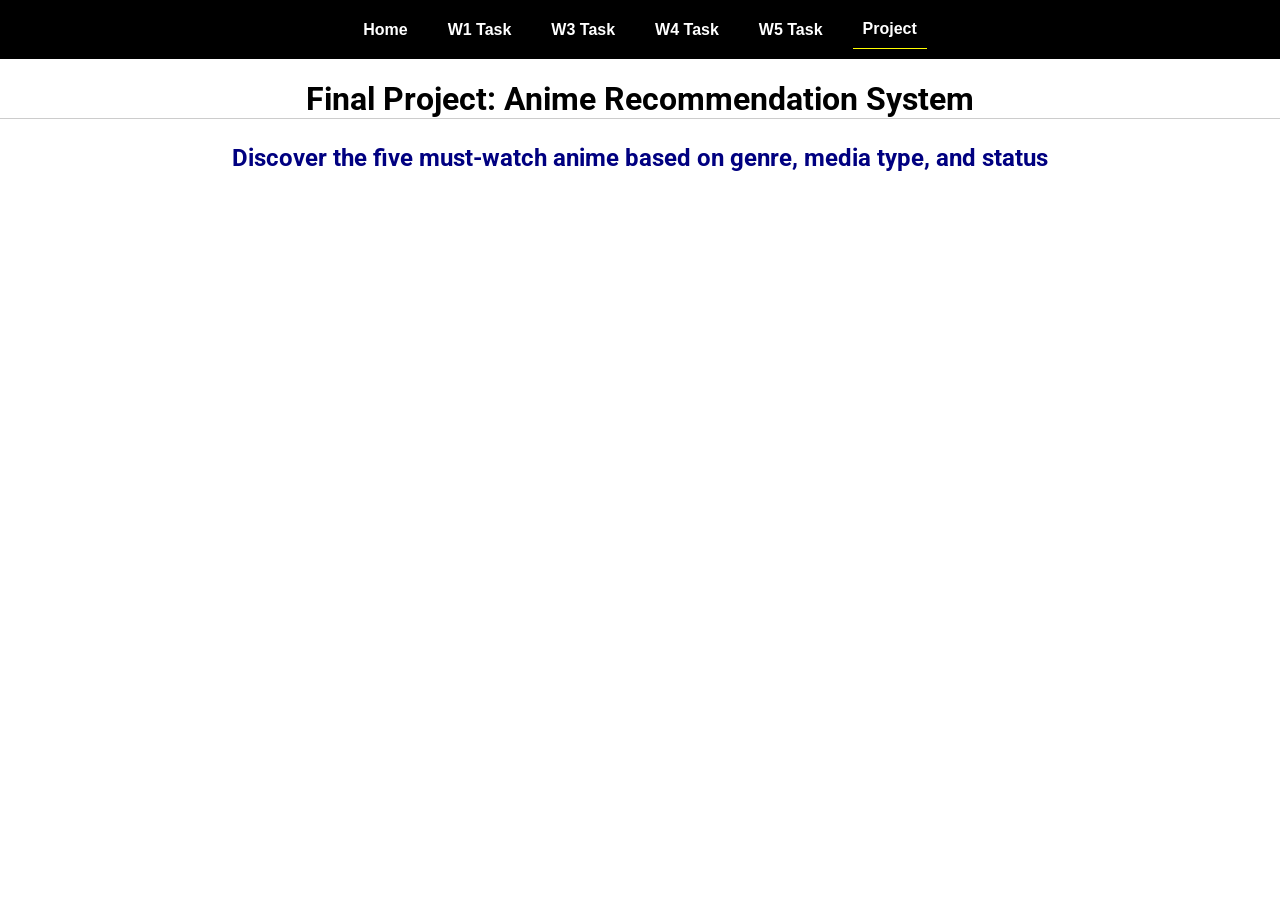
==== project.html @ 41f5e82b "add files and basic structure" ====
<!DOCTYPE html>
<html lang="en">
<head>
    <meta charset="UTF-8">
    <meta name="viewport" content="width=device-width, initial-scale=1.0">
    <title>Anime Recommendations</title>
    <link rel="preconnect" href="https://fonts.googleapis.com">
    <link rel="preconnect" href="https://fonts.gstatic.com" crossorigin>
    <link href="https://fonts.googleapis.com/css2?family=Roboto:wght@400;600&display=swap"
      rel="stylesheet">
    <link rel="stylesheet" href="styles/main.css">
</head>
<body>
    <nav>
        <ul id="menu">
          <li><a id="toggleMenu">&equiv;</a></li>
          <li><a href="index.html">Home</a></li>
          <li><a href="w01-task.html">W1 Task</a></li>
          <li><a href="w03-task.html">W3 Task</a></li>
          <li><a href="w04-task.html">W4 Task</a></li>
          <li><a href="w05-task.html">W5 Task</a></li>
          <li><a href="project.html" class="active">Project</a></li>
        </ul>
    </nav>
    <main id="anime">
        <h1>Final Project: Anime Recommendation System</h1>
        <h2>Discover the five must-watch anime based on genre, media type, and status</h2>

        <div id="animeList">            
        </div>

    </main>

</body>
</html>
---- styles/main.css ----
/* Universal Selector */
* {
    margin: 0;
    padding: 0;
    box-sizing: border-box;
}

/* HTML Selectors */
body {
    font-family: 'Roboto', Helvetica, sans-serif;
}

nav {
    background-color: black;
    width: 100%;
    position: fixed;
    top: 0;
}

nav ul {
    display: flex;
    flex-direction: column;
    align-items: center;
    max-width: -moz-fit-content;
    max-width: fit-content;
    margin: 0 auto;
}

nav ul li {
    flex: 1 1 auto;
}

nav ul li:first-child {
    display: block;
    font-size: 2rem;
}

nav ul li:first-child a {
    padding: 1px 10px;
}

nav ul li {
    display: none;
    list-style: none;
    margin: 10px;
}

nav ul li a {
    display: block;
    padding: 10px;
    text-decoration: none;
    font-weight: 600;
    color: white;
    text-align: center;
    font-family: 'Arial Narrow', Arial, sans-serif;
}

nav ul li a:hover {
    background-color: #efefef;
    color: black;
}

h1,
h2 {
    text-align: center;
    margin: 1rem 0 .5rem;
}

h1 {
    border-bottom: 1px solid #ccc;
}

#gridly, #anime h1 {
    margin-top: 80px;
}

h2 {
    font-size: 1.5rem;
    color: navy;
    text-align: center;
    margin-top: 25px;
}

h3 {
    font-size: 1.3rem;
    margin-bottom: 1rem;
}

header {
    margin-top: 70px;
}

picture {
    margin: 0 auto;
}

picture img {
    width: 240px;
    height: auto;
    border-radius: 5%;
    border: 1px solid #ccc;
    box-shadow: 0 0 30px #777;
}

section {
    display: flex;
    flex-direction: column;
    align-items: center;
    margin: 0 auto 1rem;
    border: 1px solid rgba(0, 0, 0, .1);
    padding: 1rem;
    background-color: #eee;
}

article {
    margin-bottom: 1rem;
}

article div {
    margin-bottom: .5rem;
    text-align: right;
}

label {
    padding: .35rem;
}

input {
    padding: .35rem;
}

input[type="button"] {
    padding: .5rem;
    background-color: #444;
    color: white;
    border: none;
    border-radius: 5px;
    cursor: pointer;
    width: 100%
}

input[type="checkbox"] {
    width: 25px;
    height: 25px;
}

dt {
    font-weight: 700;
}

dt::before {
    content: "ðŸ˜ï¸ ";
}

dd {
    margin: 0 0 .5rem 2rem;
    font-size: smaller;
}

footer {
    background-color: #444;
    color: white;
    padding: 15px;
    text-align: center;
    width: 100%;
    position: fixed;
    bottom: 0;
}

/* Class Selectors */
.active {
    border-bottom: 1px solid yellow;
}

.open li {
    display: block;
}

.block {
    display: block;
}

.larger {
    font-size: larger;
    color: red;
}

.right {
    width: 100%;
    text-align: right;
}

.middle {
    display: flex;
    align-items: center;
    justify-content: right;
    gap: 1rem;
}

/* ID Selectors */

#home {
    margin-top: 125px;
    display: grid;
    grid-template-columns: 1fr;
    grid-gap: 20px;
    align-items: center;
    justify-content: center;
}


#section1 {
    background-color: rgb(225, 250, 225, .5);
}

#section2 {
    background-color: rgba(200, 200, 250, 0.5);

}

#section2 div {
    margin-bottom: 1rem;
}

#section3 {
    background-color: rgb(250, 225, 250, .5);
}

#sortBy {
    appearance: none;
    display: flex;
    padding: .5rem;
    background-color: #eee;
    color: #444;
    font-weight: 700;
    margin: 1rem auto;
    width: 200px;
    border: 1px solid rgba(0, 0, 0, .2);
    text-align: center;
}

#sortBy option:disabled {
    font-style: italic;
    padding: 1rem;
    background-color: #111;
    color: #eee;
}

#temples {
    display: grid;
    grid-template-columns: repeat(auto-fit, minmax(320px, 1fr));
    grid-gap: .5rem;
    align-items: center;
    margin-bottom: 3rem;
}

#temples article {
    height: 250px;
    margin: .5rem;
    border: 1px solid rgba(0, 0, 0, .1);
    padding: 1rem;
    background-color: #eee;
    display: flex;
    flex-direction: column;
    align-items: center;
    justify-content: center;
}

#temples h4 {
    color: navy;
    font-size: smaller;
}


#temples img {
    width: 250px;
    height: auto;
    box-shadow: 0 0 30px #777;
    margin: .5rem;
}

/* Media Queries */
@media only screen and (min-width: 32.5em) {
    nav ul {
        flex-direction: row;
    }

    nav ul li:first-child {
        display: none;
    }

    nav ul li {
        display: block;
    }

    section {
        min-width: 300px;
    }

    #home {
        margin: 100px auto 20px;
        grid-template-columns: 250px 1fr;
        max-width: -moz-fit-content;
        max-width: fit-content;
    }

    #task3 {
        display: grid;
        grid-template-columns: 1fr 1fr;
        grid-gap: 5px;
        margin: 0 auto;
        max-width: 950px;
    }

}
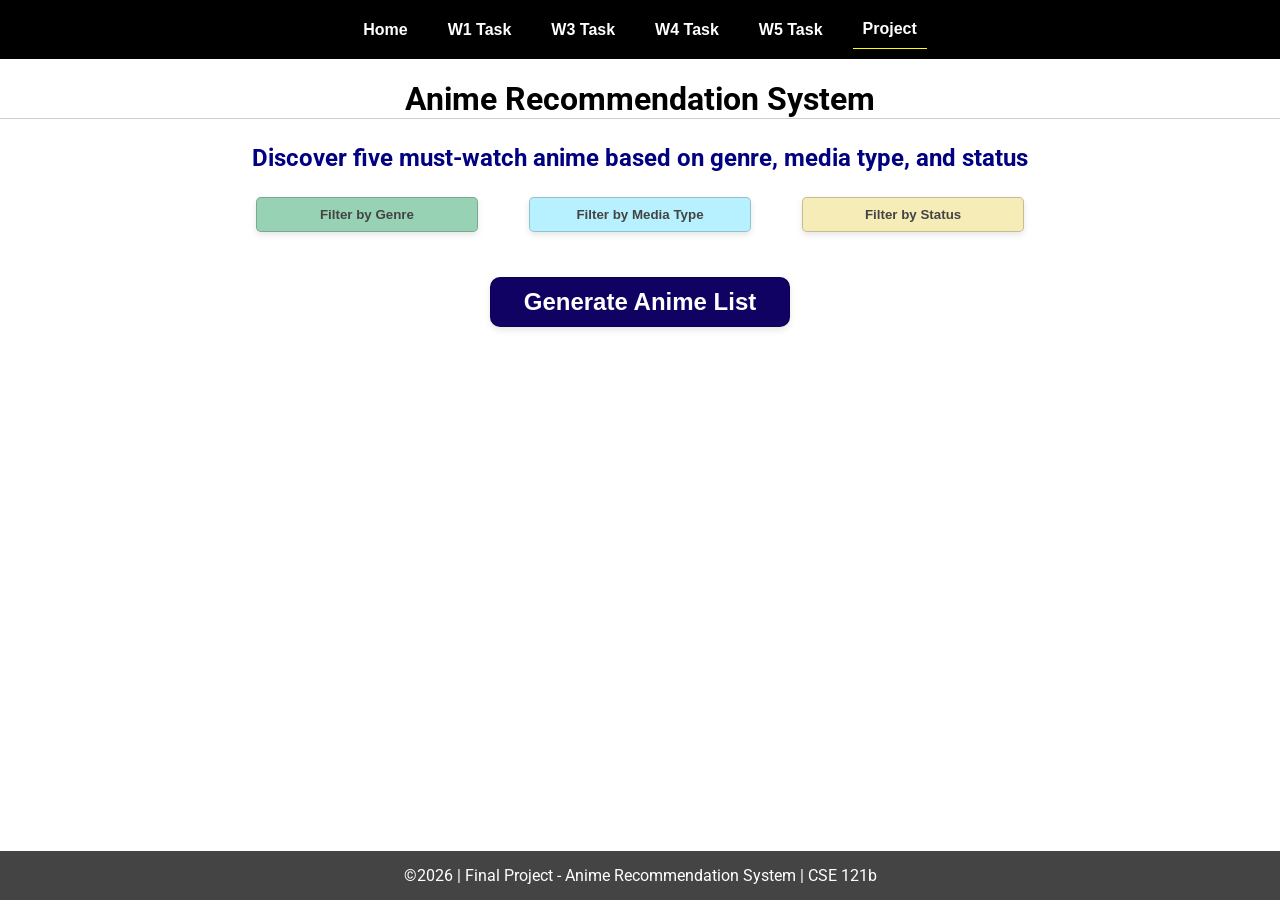
==== commit b8c1cc28: "progress" ====
--- a/project.html
+++ b/project.html
@@ -3,7 +3,7 @@
 <head>
     <meta charset="UTF-8">
     <meta name="viewport" content="width=device-width, initial-scale=1.0">
-    <title>Anime Recommendations</title>
+    <title>Anime Recommendation System</title>
     <link rel="preconnect" href="https://fonts.googleapis.com">
     <link rel="preconnect" href="https://fonts.gstatic.com" crossorigin>
     <link href="https://fonts.googleapis.com/css2?family=Roboto:wght@400;600&display=swap"
@@ -23,13 +23,66 @@
         </ul>
     </nav>
     <main id="anime">
-        <h1>Final Project: Anime Recommendation System</h1>
-        <h2>Discover the five must-watch anime based on genre, media type, and status</h2>
+        <h1>Anime Recommendation System</h1>
+        <h2>Discover five must-watch anime based on genre, media type, and status</h2>
 
-        <div id="animeList">            
+        <div id="filters">
+            <select id="genre" title="Choose a Genre filter">
+                <option value="" disabled selected>Filter by Genre</option>
+                <option value="action">Action</option>
+                <option value="adventure">Adventure</option>
+                <option value="avant">Avant Garde</option>
+                <option value="award">Award Winning</option>
+                <option value="comedy">Comedy</option>
+                <option value="drama">Drama</option>
+                <option value="fantasy">Fantasy</option>
+                <option value="gourmet">Gourmet</option>
+                <option value="horror">Horror</option>
+                <option value="mystery">Mystery</option>
+                <option value="romance">Romance</option>
+                <option value="scifi">Sci-Fi</option>
+                <option value="slice">Slice of Life</option>
+                <option value="sports">Sports</option>
+                <option value="super">Supernatural</option>
+                <option value="suspense">Suspense</option>
+            </select>
+    
+    
+            <select id="type" title="Choose a Media Type filter">
+                <option value="" disabled selected>Filter by Media Type</option>
+                <option value="tv">TV</option>
+                <option value="ova">Original Video Animation (OVA)</option>
+                <option value="movie">Movie</option>
+                <option value="special">Special</option>
+                <option value="ona">Original Net Animation (ONA)</option>
+            </select>
+    
+    
+            <select id="status" title="Choose a Status filter">
+                <option value="" disabled selected>Filter by Status</option>
+                <option value="finished">Finished Airing</option>
+                <option value="current">Currently Airing</option>
+                <option value="soon">Not Yet Aired</option>
+            </select>    
+
+        </div>
+        
+        <br>
+
+        <button class="generate">Generate Anime List</button>
+
+        <div id="recommendations">            
         </div>
 
     </main>
 
+    <footer>
+        &copy;<span id="year"></span> | Final Project - Anime Recommendation System | CSE 121b
+      </footer>
+      <script src="scripts/main.js"></script>
+      <script>
+        document.getElementById("year").innerHTML = new Date().getFullYear();
+      </script>
+      <script src="scripts/project.js"></script>
 </body>
 </html>
--- a/styles/main.css
+++ b/styles/main.css
@@ -226,18 +226,93 @@
     background-color: rgb(250, 225, 250, .5);
 }
 
+#filters {
+    margin-top: 25px;
+    display: flex;
+    align-items:center;
+    justify-content: space-around;
+   
+}
+
+#genre, #type, #status {
+    appearance: none;
+    padding: 5px;
+    background-color: #eeeeee;
+    color: #444;
+    font-weight: 700;
+    height: 35px;
+    width: 250px;
+    border: 1px solid rgba(0, 0, 0, .2);
+    text-align: center;
+    margin: 0 2%;
+    border-radius: 5px;
+    box-shadow: 0px 3px 6px rgba(0, 0, 0, 0.1);
+}
+
+#genre {
+    background-color: rgb(152, 210, 180);
+    margin-left: 20%;
+}
+
+#type {
+    background-color: #b7f1ff;
+}
+
+#status {
+    background-color: #f5ecb7;
+    margin-right: 20%;
+}
+
+#genre:hover{
+    background-color: #d8f9f1;
+}
+
+#type:hover{
+    background-color: #def2f7;
+}
+
+#status:hover{
+    background-color: #f9f7ec;
+}
+
+#anime .generate {
+    background-color: rgb(15, 2, 98);
+    color: #fff;
+    font-size: 1.5rem;
+    font-weight: 700;
+    border: 1px solid rgba(0, 0, 0, .2);
+    height: 50px;
+    width: 300px;
+    margin: 2% auto;
+    text-align: center;
+    border-radius: 10px;
+    box-shadow: 0px 3px 6px rgba(0, 0, 0, 0.1);
+}
+
+#anime .generate:hover {
+    background-color: rgb(64, 87, 139);
+  }
+
+#anime {
+
+    text-align: center;
+}
+
 #sortBy {
     appearance: none;
     display: flex;
     padding: .5rem;
-    background-color: #eee;
+    background-color: #eeeeee;
     color: #444;
     font-weight: 700;
     margin: 1rem auto;
-    width: 200px;
+    height: 50px;
+    width: 250px;
     border: 1px solid rgba(0, 0, 0, .2);
     text-align: center;
 }
+
+
 
 #sortBy option:disabled {
     font-style: italic;
@@ -245,6 +320,9 @@
     background-color: #111;
     color: #eee;
 }
+
+
+
 
 #temples {
     display: grid;
